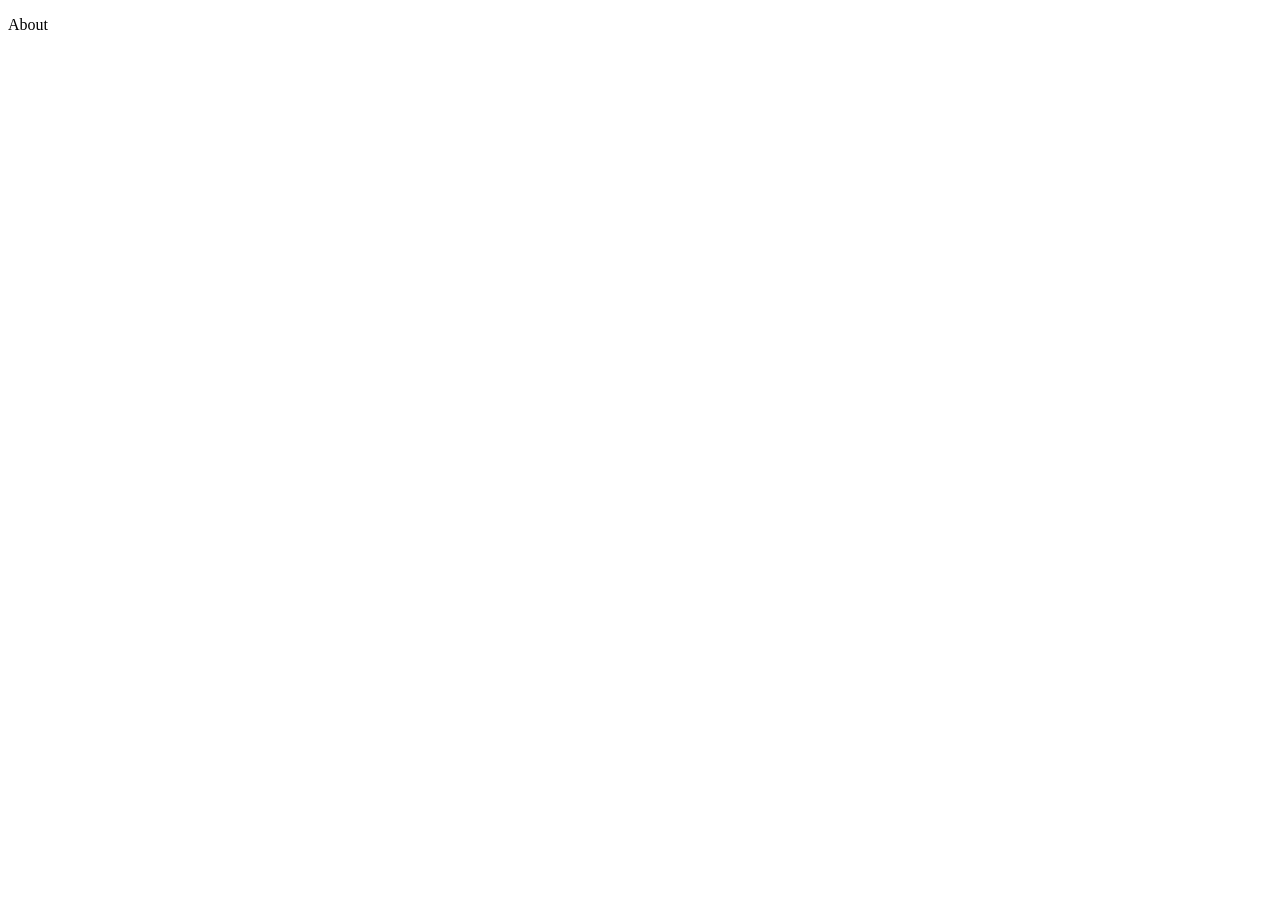
==== about.html @ 320a3e03 "first about file" ====
<!DOCTYPE html>
<html lang="en">
    <head>
        <meta charset="UTF-8" />
        <meta name="viewport" content="width=device-width, initial-scale=1" />
        <title>Document</title>
        <link rel="stylesheet" href="index.css">
    </head>
    <body>
        <p>About</p>

    </body>
</html>
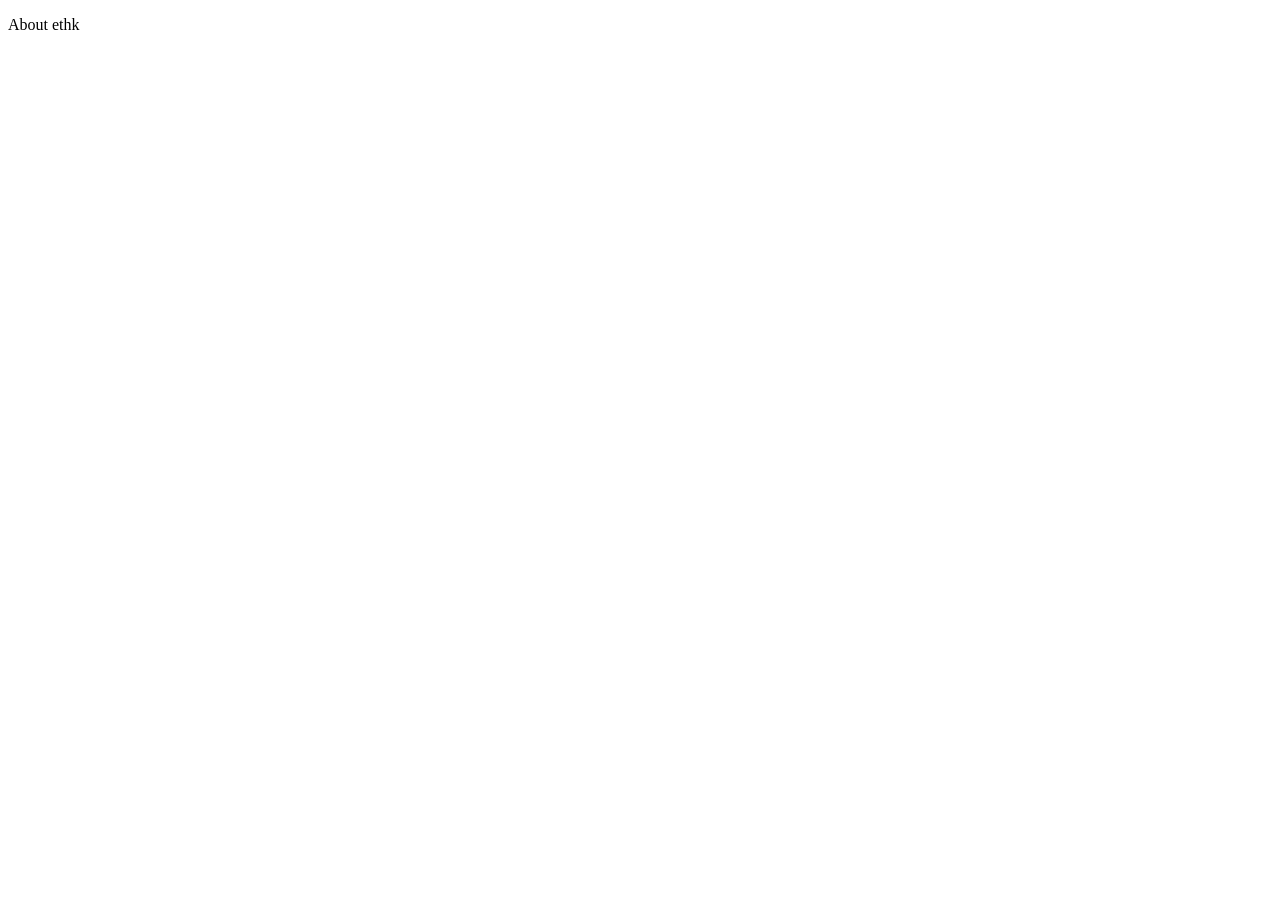
==== commit 36424cf2: "about" ====
--- a/about.html
+++ b/about.html
@@ -7,7 +7,7 @@
         <link rel="stylesheet" href="index.css">
     </head>
     <body>
-        <p>About</p>
+        <p>About ethk</p>
 
     </body>
 </html>
